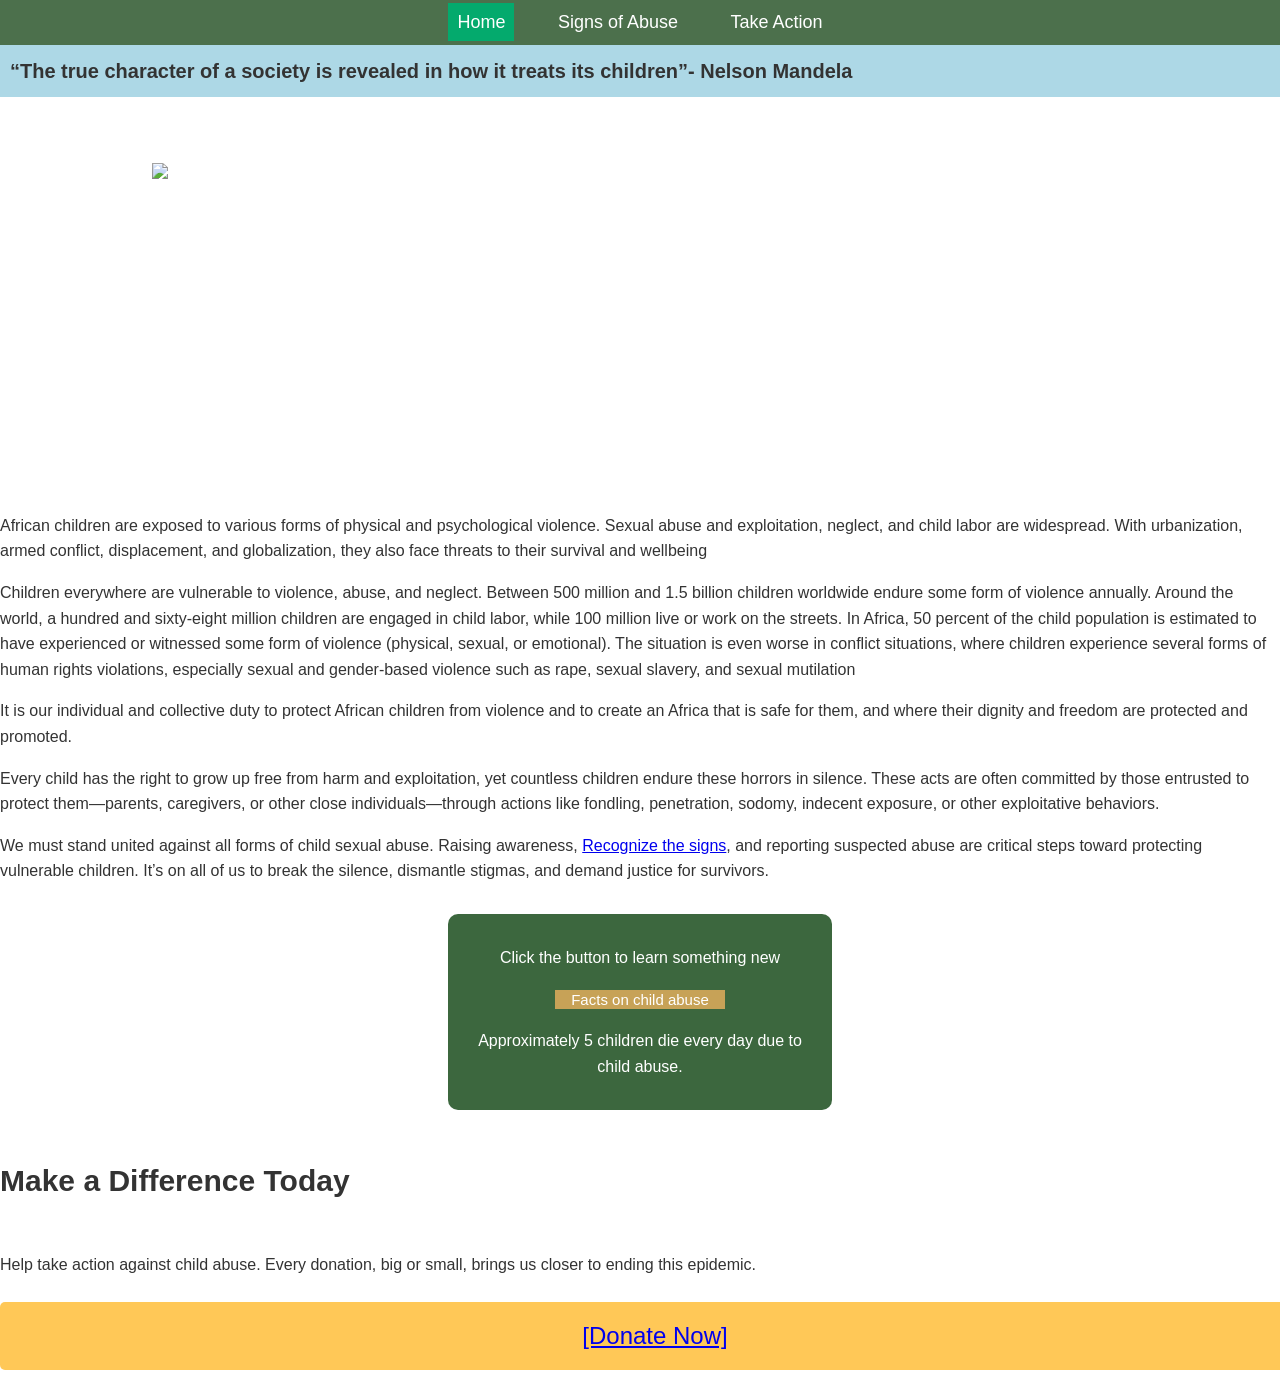
==== index.html @ 6b8caacb "Add files via upload" ====
<!DOCTYPE html>
<html>

<head>

    <title>Activist Page</title>
    <meta charset="utf-8" />
    <meta http-equiv="X-UA-Compatible" content="IE=edge" />
    <meta name="viewport" content="width=device-width, initial-scale=1" />

    <!-- link the webpage's stylesheet -->
    <link rel="stylesheet" href="style.css" />

    <!-- link the webpage's JavaScript file -->
    <script src="script.js" defer></script>

</head>

<body>

    <nav>
        <ul>
            <!-- List items for navigation links -->
            <li><a href="index.html" class="active">Home</a></li>
            <li><a href="take.html">Signs of Abuse</a></li>
            <li><a href="donate.html">Take Action</a></li>
        </ul>
    </nav>

    <main>
        <!--Quote this section-->
        <h2 id="quote"><q>The true character of a society is revealed in how it treats its children</q>- Nelson Mandela
        </h2>

        <div class="logo">
            <img src="poster.jpg" alt=" ">
        </div>

        <p> African children are exposed to various
            forms of physical and psychological
            violence. Sexual abuse and exploitation,
            neglect, and child labor are
            widespread. With urbanization, armed
            conflict, displacement, and globalization,
            they also face threats to their survival
            and wellbeing</p>
        <p>Children everywhere are vulnerable
            to violence, abuse, and neglect.
            Between 500 million and 1.5 billion
            children worldwide endure some
            form of violence annually.
            Around
            the world, a hundred and sixty-eight
            million children are engaged in child
            labor, while 100 million live or work
            on the streets.
            In Africa, 50 percent
            of the child population is estimated to
            have experienced or witnessed some
            form of violence (physical, sexual, or
            emotional).
            The situation is even worse
            in conflict situations, where children
            experience several forms of human
            rights violations, especially sexual and
            gender-based violence such as rape,
            sexual slavery, and sexual mutilation</p>

        <p>It is our individual
            and collective duty to protect African
            children from violence and to create an
            Africa that is safe for them, and where
            their dignity and freedom are protected
            and promoted.<a href="take.html"></a></p>

        <p>Every child has the right to grow up free from harm and exploitation, yet countless children endure these
            horrors in silence. These acts are often committed by those entrusted to protect them—parents, caregivers,
            or other close individuals—through actions like fondling, penetration, sodomy, indecent exposure, or other
            exploitative behaviors.</p>

        <p>We must stand united against all forms of child sexual abuse. Raising awareness, <a href="take.html">
                Recognize the signs</a>, and reporting suspected abuse are critical steps toward protecting vulnerable
            children. It’s on all of us to break the silence, dismantle stigmas, and demand justice for survivors.</p>


        <div class="GenFact">
            <p>Click the button to learn something new</p>
            <button id="f1u">Facts on child abuse</button>
            <p id="fact">Approximately 5 children die every day due to child abuse.</p>
        </div>


        </p>
        <h6>Make a Difference Today</h6>
        <p>Help take action against child abuse. Every donation, big or small, brings us closer to ending this epidemic.
        </p>
        <p id="donate"><a href="donate.html">[Donate Now]</a> </p>




    </main>

</body>

</html>
---- style.css ----
/* Reset default styling */


body {
  font-family: "Arial", sans-serif;
  line-height: 1.6;
  color: #333;
  margin: 0px;
  padding: 0px;
}



.logo {
  background: url('assets/Poster.jpg') no-repeat center center;
  height: 400px;
  display: flex;
  justify-content: center;
  align-items: center;
  text-align: center;
  color: #fff;
}

#quote{
   background-color: lightblue;
   font-size: 20px;
   margin: 0px;
   padding: 10px;
}

/* STYLE TEXT */

h1 {
  color: navy;
}





/* STYLE IMAGES */
.logo img{
    display: grid; /* Use CSS Grid for layout */
    grid-template-columns: repeat(auto-fill, minmax(240px, 1fr));
   gap: 20px;
   margin-top: 2em;
    width: 70%; /* Set width of the image */
    height: 300px; /* Set height of the image */
    padding-right: 80px;
    marging-left: 80px;

}



  
}

.img{
  display: flex; /* Use flexbox for each image item */
  flex-direction: column; /* Stack the image and description vertically */
  align-items: center; /* Align items to the center */
  justify-content: center; /* Vertically center items */
  text-align: center; /* Center-align text inside the container */
  }

.link img{
  display: grid; /* Use CSS Grid for layout*/ 
  grid-template-columns: repeat(auto-fill, minmax(240px, 1fr));
  gap: 20px;
  margin-top: 5em; 
}
/**/

.img img {
  width: 360px; /* Set a fixed width for images */
  height: 260px; /* Set a fixed height for images */
  object-fit: cover; /* Ensure the images cover the area without distortion */
  border-radius: 5%;
  
}
.link a{
  text-align: center;
  text-decoration: none;
  padding: 10px; /* Add padding around the description */
  font-size: 18px; /* Set font size for the description */
  color: #333; /* Set text color for the description */
  padding: 0.5em;
  margin: 90px;
  background-color: floralwhite;
}

.link a:hover{
  background-color: bisque;

  
}


 
  

/* STYLE NAV BAR */

nav ul {
  list-style-type: none;
  background-color:#4C704C; 
  overflow: hidden; 
  padding: 0.5em;
  margin: 0;
  text-align: center;
}

nav li {
  display: inline-block; /* Display list items in a horizontal row */
  margin: 0 15px; /* Add space between navbar items */
}

nav li a {
  text-decoration: none; 
  color: #ffffff;
  font-size: 18px;
  padding: 0.5em; 
}

nav li a:hover {
  color:#795635  ; 
  background-color: #ffffff;
}

nav li a.active {
  background-color: #04aa6d;
}


/* STYLE BUTTONS */

#donate{

  display: block;
  width: 100%;
  height: auto;
  padding: 15px;
  font-size: 1.5em;
  text-align: center;
  white-space: nowrap;
  background-color: #FFC857;
  color: #FFFFFF;
  border: none;
  border-radius: 5px;

}


/* ADD MORE! */
.GenFact{
  border: 20px #04aa6d;
  background-color: #3c673e;
   
  border-radius: 10px;
  border-style: none;
  padding: 15px;
  margin-top: 30px;
  margin-left: 35%;
  margin-right: 35%;
  text-align: center;
  color: #ffffff;
  display: flexbox;
}

#f1u:hover {
background-color: #04AA6D; /* Green */
color: white;
box-shadow: 0 12px 16px 0 rgba(0,0,0,0.24), 0 17px 50px 0 rgba(0,0,0,0.19);
}

#f1u{
  border-style: none;
 
  text-align: center;
  color: #ffffff;
  background-color: #c7a257 ;
  font-size: 15px;

  max-width: 170px; /* Limit button width */
  width: 100%; /* Still responsive within the limit */
}

h6{
font-size: 30px;
line-height: 2px;
margin-right: 5px; 
}

/* STYLE take.html */
.Hed{
text-align: center;
  text-transform: uppercase;
}

.pet{
margin-left: 30px;
text-transform: capitalize;
margin-bottom: 15px;
}

.set{
  margin-left: 10px
  
}

.you img{

  
}

.time {
  
  text-transform: capitalize;
  marging-left: 20px;
}
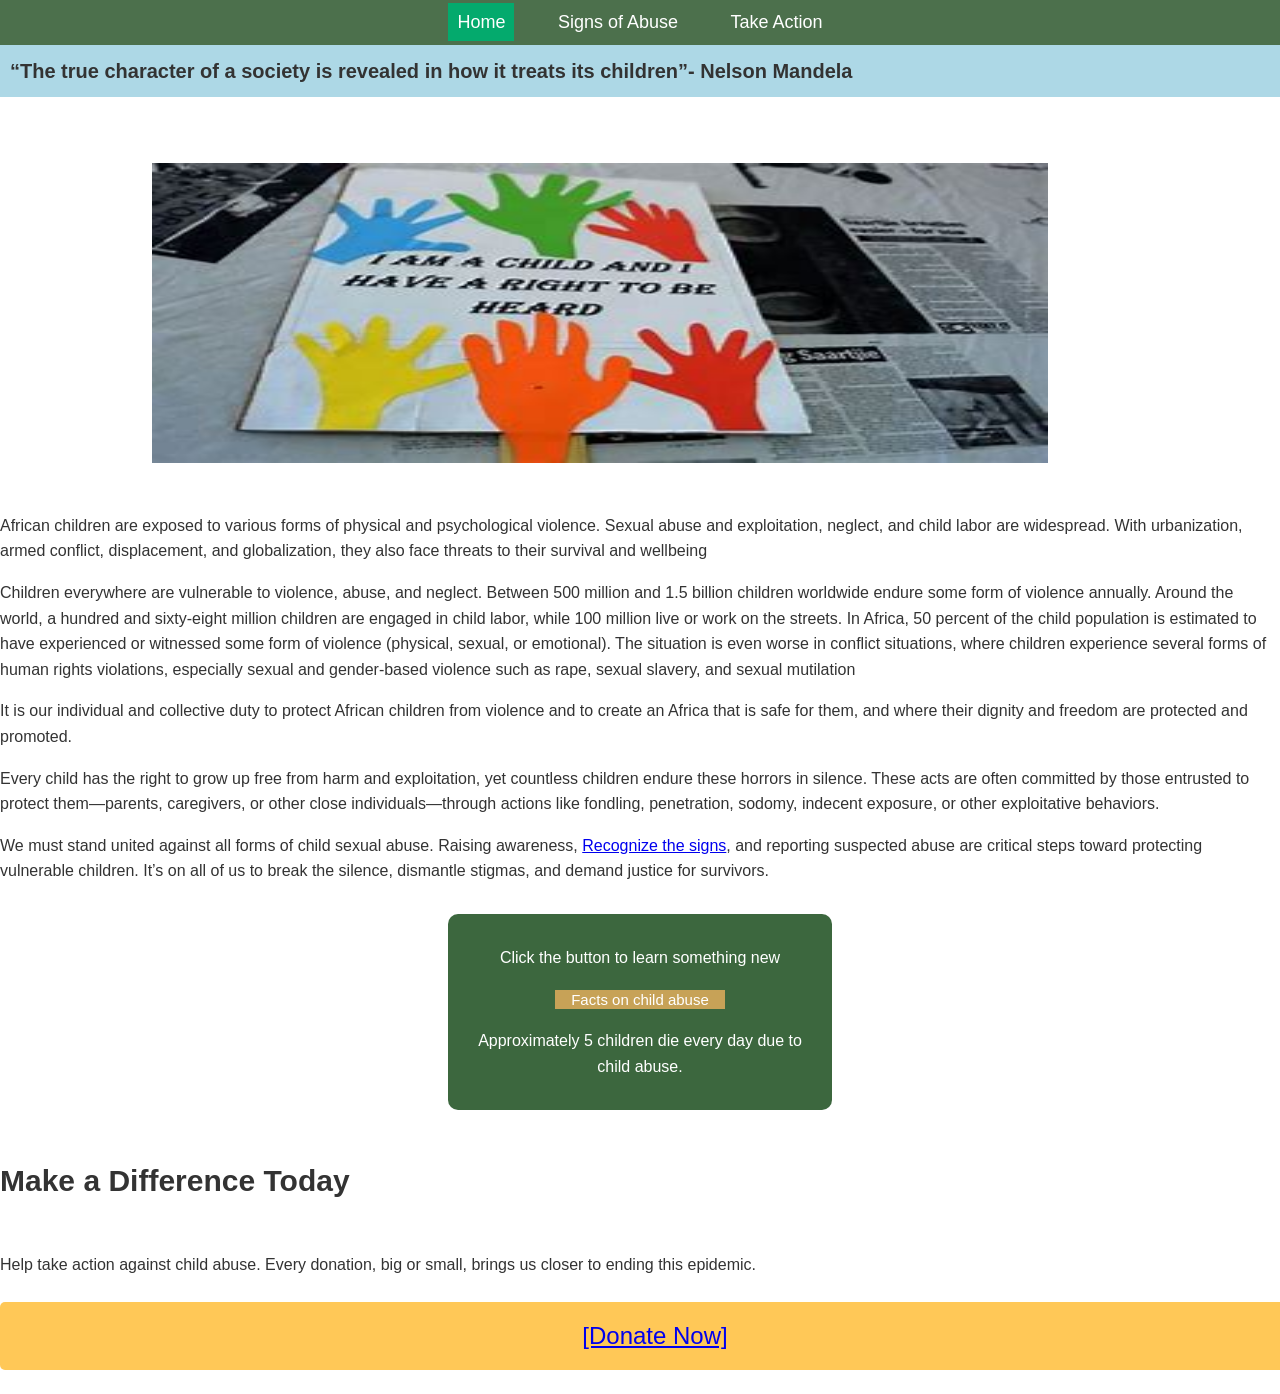
==== commit a193b9f1: "Fix HTML formatting and update image source" ====
--- a/index.html
+++ b/index.html
@@ -33,7 +33,7 @@
         </h2>
 
         <div class="logo">
-            <img src="poster.jpg" alt=" ">
+            <img src="Poster.jpg" alt=" ">
         </div>
 
         <p> African children are exposed to various
@@ -103,4 +103,4 @@
 
 </body>
 
-</html>+</html>
